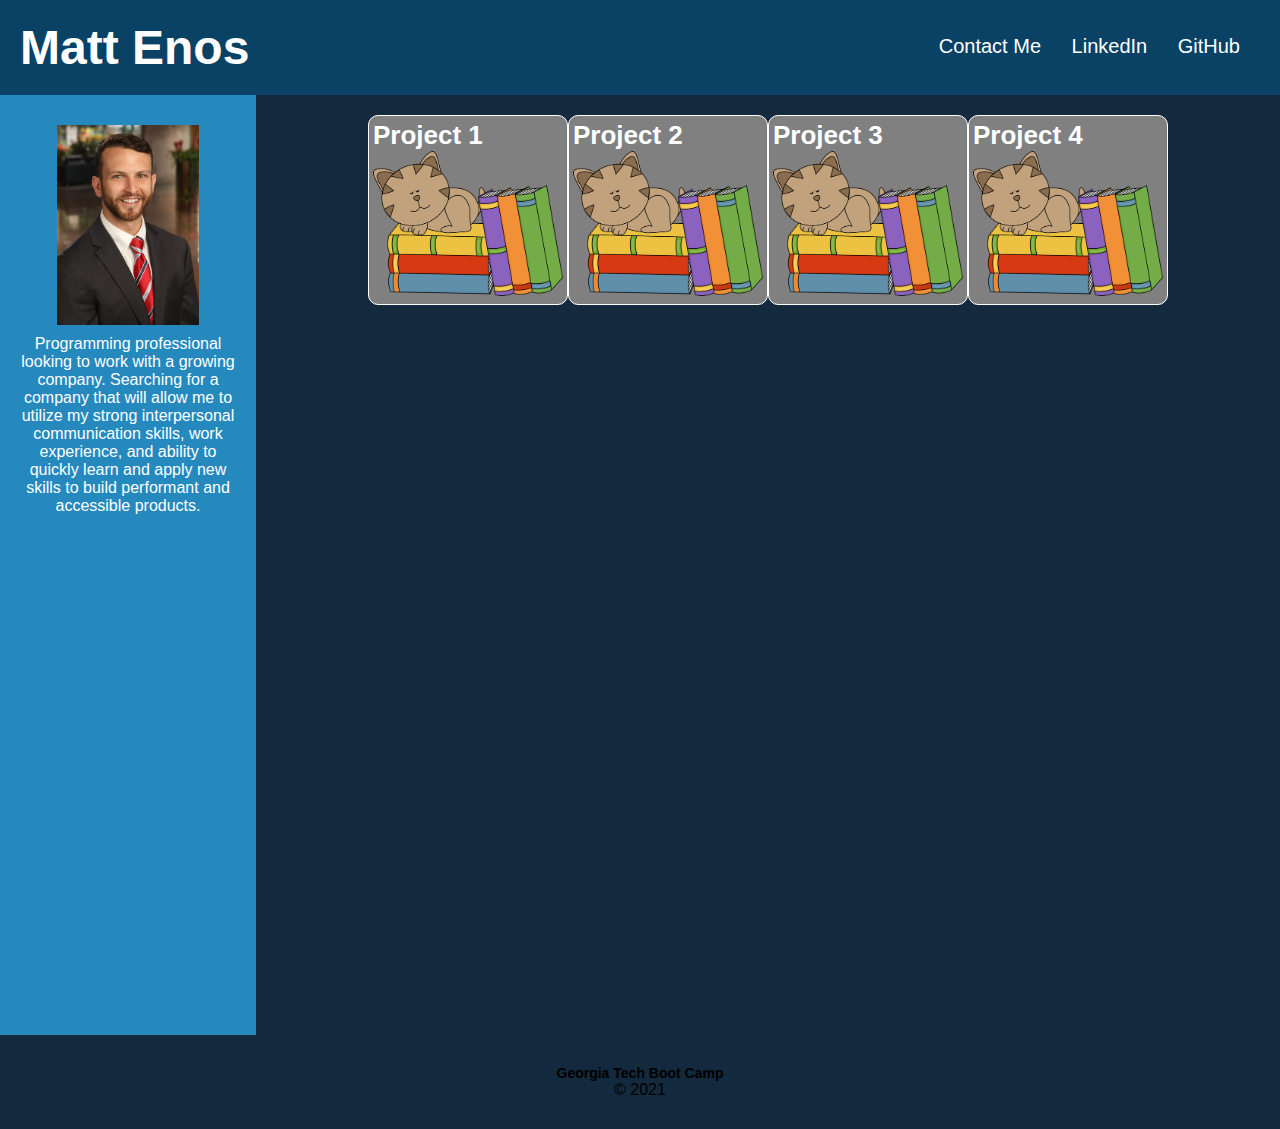
==== index.html @ 9c3402e4 "created .html and .css for HW 02." ====
<!DOCTYPE html>
<html lang="en">

<head>
    <meta charset="UTF-8">
    <meta http-equiv="X-UA-Compatible" content="IE=edge">
    <meta name="viewport" content="width=device-width, initial-scale=1.0">
    <link rel="stylesheet" href="./assets/style.css">
    <title>Matt's Portfolio</title>
</head>

<body>
    <header class="main-header">
        <h1>Matt Enos</h1>
        <div>
            <ul class="portfolio">
                <li>
                    <a href="#Contact-Me">Contact Me</a>
                </li>
                <li>
                    <a href="https://www.linkedin.com/in/matt-enos-2177b815/" class="linkedin"
                        alt="linked in">LinkedIn</a>
                </li>
                <li>
                    <a href="https://github.com/mattenos">GitHub</a>
                </li>
            </ul>
        </div>
    </header>

    <main>
        <aside class="background">
            <img src="./assets/180516_Matt_Enos_302RT.JPG" alt="personal photo" />
            <p>
                Programming professional looking to work with a growing company.
                Searching for a company that will
                allow me
                to utilize my strong interpersonal communication skills, work experience, and ability to quickly
                learn
                and apply new skills to build performant and accessible products.
        </aside>

        <div class="project">
            <section class="card">
                <header>Project 1</header>
                <img src="./assets/book-clip-art-10.png" alt="cat book1" />
            </section>
            <section class="card">
                <header>Project 2</header>
                <img src="./assets/book-clip-art-10.png" alt="cat book2" />
            </section>
            <section class="card">
                <header>Project 3</header>
                <img src="./assets/book-clip-art-10.png" alt="cat book3" />
            </section>
            <section class="card">
                <header>Project 4</header>
                <img src="./assets/book-clip-art-10.png" alt="cat book4" />
            </section>
        </div>

        <div class="footer">
            <h2>Georgia Tech Boot Camp</h2>
            <p>
                &copy; 2021
            </p>
        </div>
    </main>
</body>

</html>
---- assets/style.css ----
* {
    box-sizing: border-box;
    padding: 0;
    margin: 0;
    font-family: 'Trebuchet MS', 'Lucida Sans Unicode', 'Lucida Grande', 'Lucida Sans', Arial, sans-serif;
}    

body {
    background-color: #13293d;
    margin: 0;
}    

main {
    display: f;    
}

a {
    color: #ffffff;
    text-decoration: none;
}    

aside {
    display: flex;
    flex-wrap: wrap;
    justify-content: center;
}

p {
    font-size: 16px;
}  

.background img {
    display: block;
    margin: 10px auto;
    max-width: 150px;
    height: 200px;
    border: 2px;
    align-items: center;
}

.main-header h1 {
    display: inline-block;
    font-size: 48px;
}

.main-header div {
    padding-top: 15px;
    margin-right: 20px;
    float: right;
    font-size: 20px;
}

.main-header div ul li {
    display: inline-block;
    margin-left: 25px;
}


.main-header {
    padding: 20px;
    background-color: #005b8885;
    color: #ffffff;
}    


.background {
    margin-left: 0px;
    padding: 20px;
    float: left;
    width: 20%;
    background-color: #2589bd;
    color: white;
    background-size: 100%;
}    

.background p {
    margin-bottom: 500px;
    text-align: center;
}    

.project {
    flex: 2;
    background-color: #13293d;
    color: white;
    padding: 20px;
    display: flex;
    flex-wrap: wrap;
    justify-content: center;
  }

.card {
    border-style: solid;
    border-width: 1px;
    border-radius: 10px;
    padding: 4px;
    flex: 0 0 200px;
    background-color: grey;
    
  }
  
.card header {
    font-size: 26px;
    font-weight: bolder;
  }
 
.card img {
    width: 100%;
  }

.footer {
    padding: 30px;
    clear: both;
    text-align: center;
}    

.footer h2 {
    font-size: 14px;
}
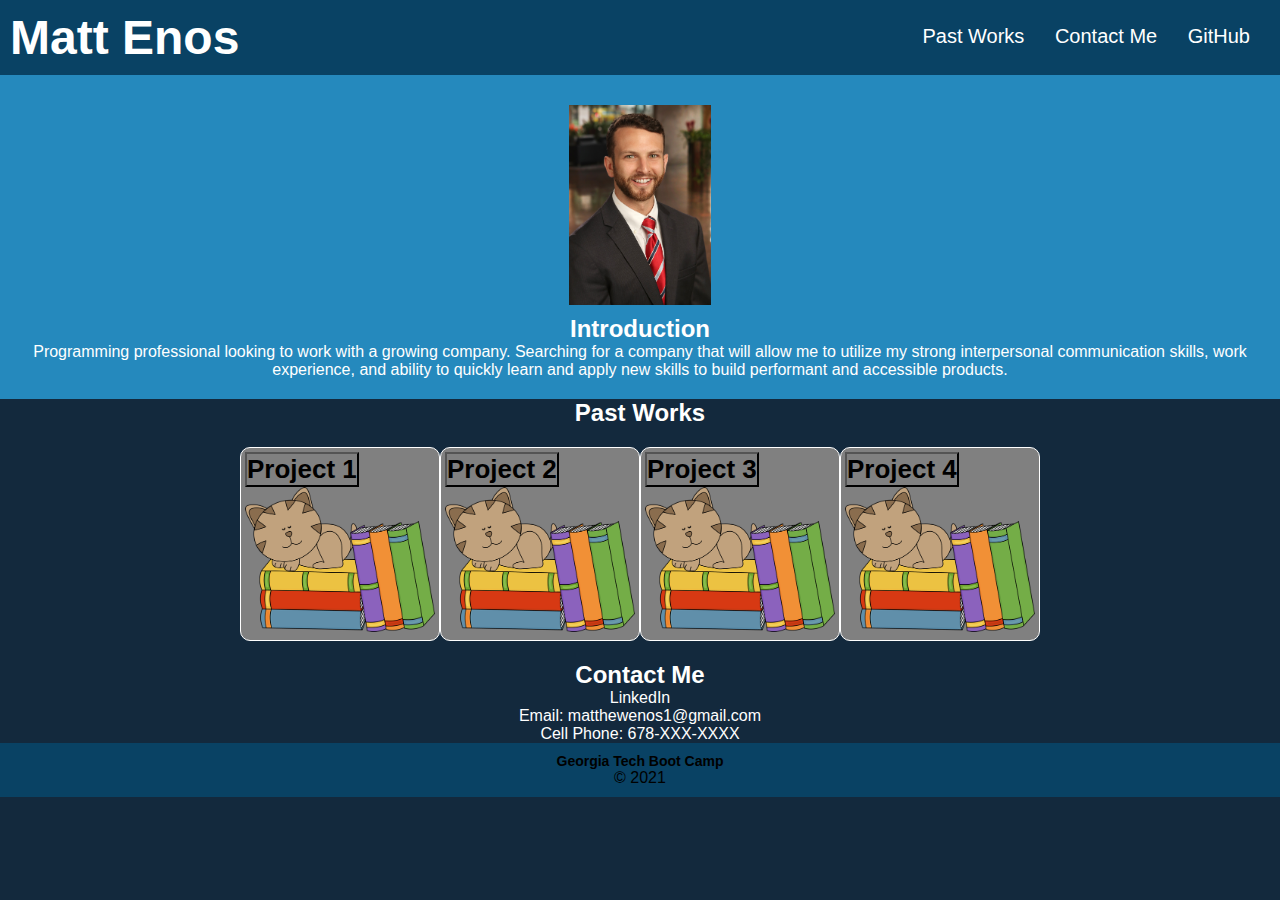
==== commit f7f05582: "additional adjustments to the html and css." ====
--- a/index.html
+++ b/index.html
@@ -15,11 +15,10 @@
         <div>
             <ul class="portfolio">
                 <li>
-                    <a href="#Contact-Me">Contact Me</a>
+                    <a href="#Past-Works">Past Works</a>
                 </li>
                 <li>
-                    <a href="https://www.linkedin.com/in/matt-enos-2177b815/" class="linkedin"
-                        alt="linked in">LinkedIn</a>
+                    <a href="#Contact-Me">Contact Me</a>
                 </li>
                 <li>
                     <a href="https://github.com/mattenos">GitHub</a>
@@ -29,34 +28,47 @@
     </header>
 
     <main>
-        <aside class="background">
-            <img src="./assets/180516_Matt_Enos_302RT.JPG" alt="personal photo" />
-            <p>
-                Programming professional looking to work with a growing company.
-                Searching for a company that will
-                allow me
-                to utilize my strong interpersonal communication skills, work experience, and ability to quickly
-                learn
-                and apply new skills to build performant and accessible products.
-        </aside>
+        <div>
+            <section class="background">
+                <img src="./assets/180516_Matt_Enos_302RT.JPG" alt="personal photo" />
+                <h2>Introduction</h2>
+                <p>
+                    Programming professional looking to work with a growing company.
+                    Searching for a company that will
+                    allow me
+                    to utilize my strong interpersonal communication skills, work experience, and ability to quickly
+                    learn
+                    and apply new skills to build performant and accessible products.
+            </section>
+        </div>
 
+        <h2 id="Past-Works" class="contact">Past Works</h2>
         <div class="project">
             <section class="card">
-                <header>Project 1</header>
+                <button>Project 1</button>
                 <img src="./assets/book-clip-art-10.png" alt="cat book1" />
             </section>
             <section class="card">
-                <header>Project 2</header>
+                <button>Project 2</button>
                 <img src="./assets/book-clip-art-10.png" alt="cat book2" />
             </section>
             <section class="card">
-                <header>Project 3</header>
+                <button>Project 3</button>
                 <img src="./assets/book-clip-art-10.png" alt="cat book3" />
             </section>
             <section class="card">
-                <header>Project 4</header>
+                <button>Project 4</button>
                 <img src="./assets/book-clip-art-10.png" alt="cat book4" />
             </section>
+        </div>
+
+        <div>
+            <section id="Contact-Me" class="contact">
+                <h2>Contact Me</h2>
+                <a href="https://www.linkedin.com/in/matt-enos-2177b815/" class="linkedin" alt="linked in">LinkedIn</a>
+                <br>
+                <div>Email: matthewenos1@gmail.com</div>
+                <div>Cell Phone: 678-XXX-XXXX</div>
         </div>
 
         <div class="footer">
--- a/assets/style.css
+++ b/assets/style.css
@@ -19,10 +19,10 @@
     text-decoration: none;
 }    
 
-aside {
-    display: flex;
-    flex-wrap: wrap;
-    justify-content: center;
+button {
+    font-size: 26px;
+    font-weight: bolder;
+    background-color: inherit;
 }
 
 p {
@@ -36,6 +36,12 @@
     height: 200px;
     border: 2px;
     align-items: center;
+}
+
+.background p {
+    display: flex;
+text-align: center;
+justify-content: center;
 }
 
 .main-header h1 {
@@ -57,26 +63,29 @@
 
 
 .main-header {
-    padding: 20px;
+    padding: 10px;
     background-color: #005b8885;
     color: #ffffff;
 }    
 
 
 .background {
-    margin-left: 0px;
     padding: 20px;
-    float: left;
-    width: 20%;
     background-color: #2589bd;
     color: white;
     background-size: 100%;
 }    
 
-.background p {
-    margin-bottom: 500px;
-    text-align: center;
-}    
+.background h2 {
+    display: flex;
+    flex-wrap: wrap;
+    justify-content: center;
+    align-items: center;
+}
+
+.main-header a:hover {
+   color: hotpink;
+}
 
 .project {
     flex: 2;
@@ -95,7 +104,6 @@
     padding: 4px;
     flex: 0 0 200px;
     background-color: grey;
-    
   }
   
 .card header {
@@ -107,10 +115,16 @@
     width: 100%;
   }
 
+.contact {
+    color: white;
+    text-align: center;
+    }
+
 .footer {
-    padding: 30px;
+    padding: 10px;
     clear: both;
     text-align: center;
+    background-color: #005b8885;
 }    
 
 .footer h2 {
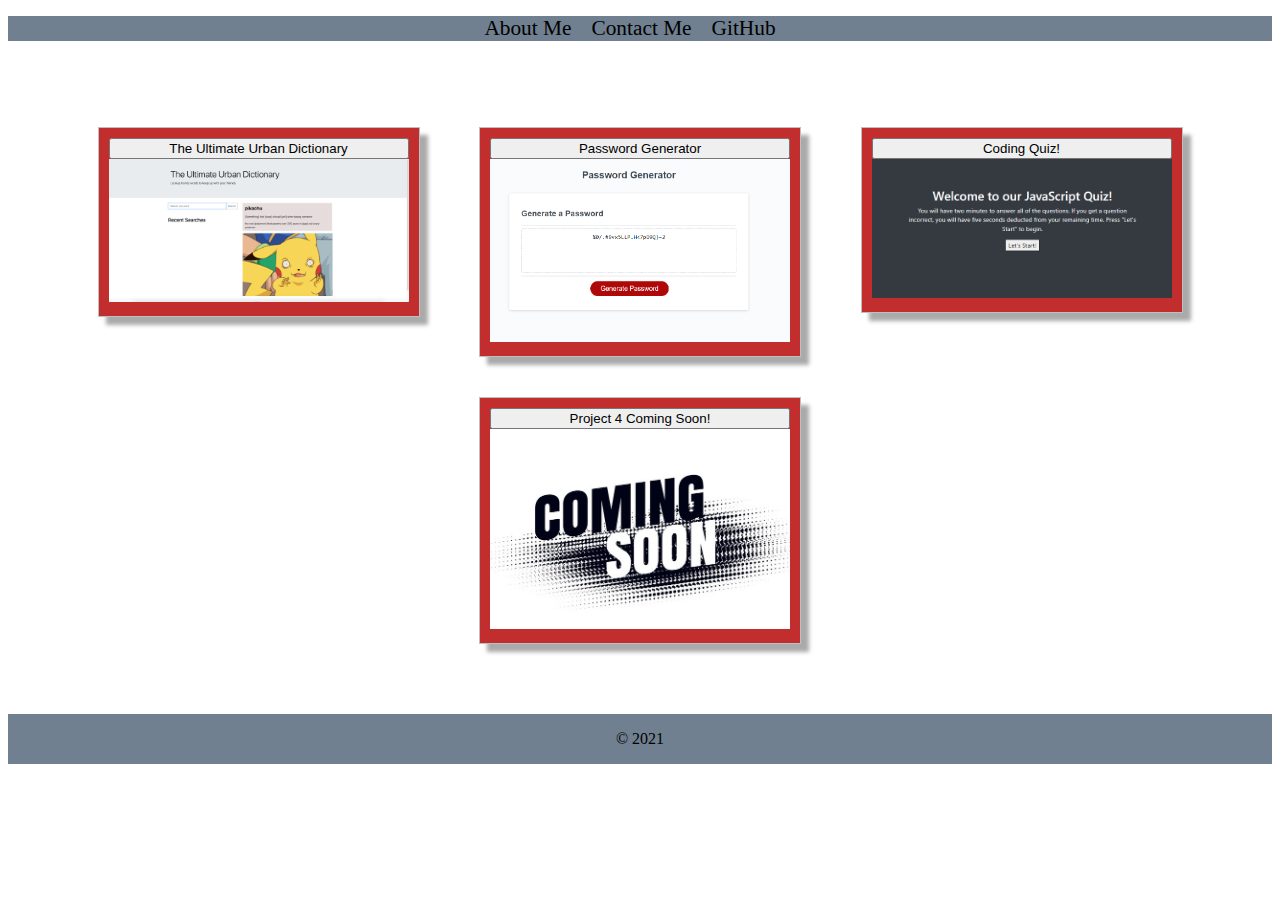
==== commit cba8d45a: "reformatting and adding links to projects that I have completed." ====
--- a/index.html
+++ b/index.html
@@ -5,33 +5,52 @@
     <meta charset="UTF-8">
     <meta http-equiv="X-UA-Compatible" content="IE=edge">
     <meta name="viewport" content="width=device-width, initial-scale=1.0">
-    <link rel="stylesheet" href="./assets/style.css">
+    <link rel="stylesheet" href="https://cdn.jsdelivr.net/npm/bootstrap@5.1.3/dist/css/bootstrap.min.css"
+        integrity="sha384-1BmE4kWBq78iYhFldvKuhfTAU6auU8tT94WrHftjDbrCEXSU1oBoqyl2QvZ6jIW3" crossorigin="anonymous">
+    <link rel="stylesheet" href="./css/style.css">
     <title>Matt's Portfolio</title>
 </head>
 
-<body>
-    <header class="main-header">
-        <h1>Matt Enos</h1>
+
+<body class='bg-dark text-light'>
+    <div>
+        <ul class='nav'>
+            <li><a href="#">About Me</a></li>
+            <li><a href="#">Contact Me</a></li>
+            <li><a href="https://github.com/mattenos">GitHub</a></li>
+        </ul>
+    </div>
+
+    <div class="products bg-dark text-light">
+        <section class="photo card">
+            <form action="https://rwashi690.github.io/Urban_Dictionary_and_Memes/">
+                <button id='project-1'>The Ultimate Urban Dictionary</button>
+                <img src="./imgs/proj_1.png" alt="dictionary-project-thumb" />
+            </form>
+        </section>
+        <section class="photo card">
+            <form action="https://mattenos.github.io/Password-generator-homework-03/">
+                <button id='password'>Password Generator</button>
+                <img src="./imgs/passwordgen.PNG" alt="password-generator-thumb" />
+            </form>
+        </section>
+        <section class="photo card">
+            <form action="https://mattenos.github.io/code-quiz-homework-04/">
+                <button id='quiz'>Coding Quiz!</button>
+                <img src="./imgs/quiz.png" alt="coding-quiz-thumb" />
+            </form>
+        </section>
+        <section class="photo card">
+            <button>Project 4 Coming Soon!</button>
+            <img src="./imgs/coming-soon.jpg" alt="coming-soon-img" />
+        </section>
+    </div>
+
+    <!-- <div>
+        <h2 class='intro-head'>About Me</h2>
         <div>
-            <ul class="portfolio">
-                <li>
-                    <a href="#Past-Works">Past Works</a>
-                </li>
-                <li>
-                    <a href="#Contact-Me">Contact Me</a>
-                </li>
-                <li>
-                    <a href="https://github.com/mattenos">GitHub</a>
-                </li>
-            </ul>
-        </div>
-    </header>
-
-    <main>
-        <div>
-            <section class="background">
-                <img src="./assets/180516_Matt_Enos_302RT.JPG" alt="personal photo" />
-                <h2>Introduction</h2>
+            <img src="./assets/180516_Matt_Enos_302RT.JPG" alt="personal photo" />
+            <div>
                 <p>
                     Programming professional looking to work with a growing company.
                     Searching for a company that will
@@ -39,45 +58,26 @@
                     to utilize my strong interpersonal communication skills, work experience, and ability to quickly
                     learn
                     and apply new skills to build performant and accessible products.
-            </section>
+                    </section>
+            </div>
         </div>
+    </div> -->
 
-        <h2 id="Past-Works" class="contact">Past Works</h2>
-        <div class="project">
-            <section class="card">
-                <button>Project 1</button>
-                <img src="./assets/book-clip-art-10.png" alt="cat book1" />
-            </section>
-            <section class="card">
-                <button>Project 2</button>
-                <img src="./assets/book-clip-art-10.png" alt="cat book2" />
-            </section>
-            <section class="card">
-                <button>Project 3</button>
-                <img src="./assets/book-clip-art-10.png" alt="cat book3" />
-            </section>
-            <section class="card">
-                <button>Project 4</button>
-                <img src="./assets/book-clip-art-10.png" alt="cat book4" />
-            </section>
-        </div>
-
-        <div>
+    <!-- <div>
             <section id="Contact-Me" class="contact">
                 <h2>Contact Me</h2>
                 <a href="https://www.linkedin.com/in/matt-enos-2177b815/" class="linkedin" alt="linked in">LinkedIn</a>
                 <br>
                 <div>Email: matthewenos1@gmail.com</div>
                 <div>Cell Phone: 678-XXX-XXXX</div>
-        </div>
+        </div> -->
 
-        <div class="footer">
-            <h2>Georgia Tech Boot Camp</h2>
-            <p>
-                &copy; 2021
-            </p>
-        </div>
-    </main>
+    <div class="footer h-100">
+        <p>
+            &copy; 2021
+        </p>
+    </div>
+    <!-- </main> -->
 </body>
 
 </html>--- a/css/style.css
+++ b/css/style.css
@@ -0,0 +1,124 @@
+
+a {
+    text-decoration: none;
+    color: black;
+}
+
+a :hover {
+    color: snow;
+}
+
+button {
+    width: 100%;
+}
+.nav {
+    display: flex;
+    flex-wrap: wrap;
+    padding-left: 0;
+    margin-bottom: 10;
+    list-style: none;
+    justify-content: center;
+    background-color: slategray;
+}
+
+.footer {
+    display: flex;
+    flex-wrap: wrap;
+    padding-left: 0;
+    margin-bottom: 10;
+    list-style: none;
+    justify-content: center;
+    background-color: slategray;
+}
+
+.nav li {
+    display: inline-block;
+    padding-right: 20px;
+    align-items: center;
+    font-size: 16pt;
+}
+
+.container {
+    width: 960px;
+    height: 1000px;
+    margin: 50px auto;
+    background: rgba(255, 255, 255, 0.507);
+    border: 5px solid #dddddd;
+}
+
+.photo {
+    padding: 20px 10px;
+    border: 2px solid #bfbfbf;
+    background-color: rgb(194, 46, 46);
+  }
+
+.card {
+    border-style: solid;
+    border-width: 1px;
+    padding: 10px;
+    flex: 0 0 300px;
+    box-shadow: 8px 8px 4px #aaaaaa;
+    margin: 20px;
+  }
+
+.card header {
+    border-radius: 50px 50px 0px 0px;
+    padding: 20px;
+  }
+  
+.card p {
+    text-align: center;
+  }
+  
+.card img {
+    width: 100%;
+  }
+
+.products {
+    flex: 4;
+    background-color: #fff;
+    padding: 50px;
+    display: flex;
+    flex-wrap: wrap;
+    justify-content: space-evenly;
+    align-items: flex-start;
+  }
+
+
+  @media screen and (max-width: 768px) {
+    main,
+    nav {
+      flex-direction: column;
+    }
+    header {
+      background: #772014;
+    }
+    nav,
+    footer {
+      background-color: #bb8588;
+    }
+  }
+
+.background{
+    display: flex;
+    flex-wrap: wrap;
+    justify-content: center;
+  }
+
+.intro-head {
+      display: flex;
+      flex-wrap: wrap;
+      justify-content: center;
+      margin-top: 10px;
+  }
+
+.bio-image{
+    padding: 20px;
+    overflow: hidden;
+    float: left;
+}
+.bio-image img {
+    width: 15%;
+    height: auto;
+    position: relative;
+}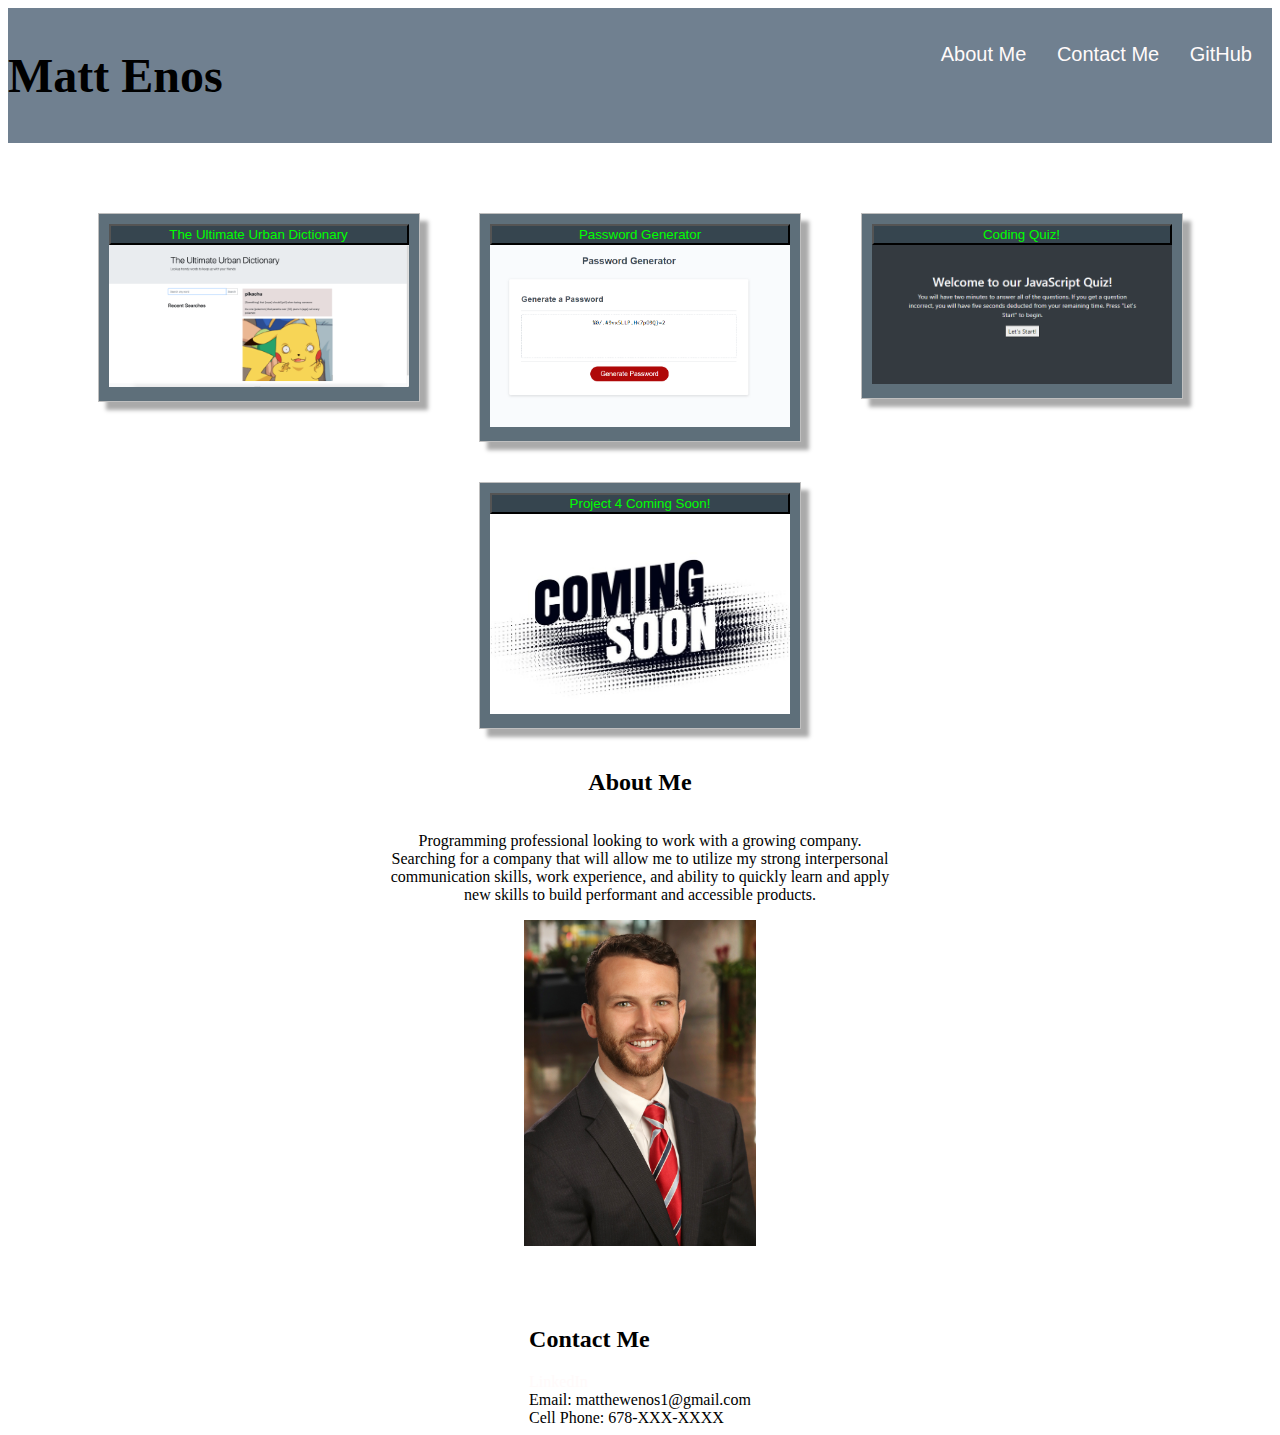
==== commit d2ded268: "refactoring." ====
--- a/index.html
+++ b/index.html
@@ -12,16 +12,19 @@
 </head>
 
 
-<body class='bg-dark text-light'>
-    <div>
-        <ul class='nav'>
-            <li><a href="#">About Me</a></li>
-            <li><a href="#">Contact Me</a></li>
-            <li><a href="https://github.com/mattenos">GitHub</a></li>
-        </ul>
+<body class="main bg-dark text-light">
+    <div class='header'>
+        <h2>Matt Enos</h2>
+        <div>
+            <ul>
+                <li><a href="#intro-title">About Me</a></li>
+                <li><a href="#">Contact Me</a></li>
+                <li><a href="https://github.com/mattenos">GitHub</a></li>
+            </ul>
+        </div>
     </div>
 
-    <div class="products bg-dark text-light">
+    <div class="products">
         <section class="photo card">
             <form action="https://rwashi690.github.io/Urban_Dictionary_and_Memes/">
                 <button id='project-1'>The Ultimate Urban Dictionary</button>
@@ -44,13 +47,10 @@
             <button>Project 4 Coming Soon!</button>
             <img src="./imgs/coming-soon.jpg" alt="coming-soon-img" />
         </section>
-    </div>
 
-    <!-- <div>
-        <h2 class='intro-head'>About Me</h2>
-        <div>
-            <img src="./assets/180516_Matt_Enos_302RT.JPG" alt="personal photo" />
-            <div>
+        <div class='about-me' id="intro-title">
+            <h2>About Me</h2>
+            <div class='intro'>
                 <p>
                     Programming professional looking to work with a growing company.
                     Searching for a company that will
@@ -58,26 +58,22 @@
                     to utilize my strong interpersonal communication skills, work experience, and ability to quickly
                     learn
                     and apply new skills to build performant and accessible products.
-                    </section>
+                </p>
+                <div class="intro-img">
+                    <img src="./imgs/180516_Matt_Enos_302RT.JPG" alt="personal photo" />
+                </div>
             </div>
         </div>
-    </div> -->
+    </div>
 
-    <!-- <div>
-            <section id="Contact-Me" class="contact">
-                <h2>Contact Me</h2>
-                <a href="https://www.linkedin.com/in/matt-enos-2177b815/" class="linkedin" alt="linked in">LinkedIn</a>
-                <br>
-                <div>Email: matthewenos1@gmail.com</div>
-                <div>Cell Phone: 678-XXX-XXXX</div>
-        </div> -->
+    <div class="intro">
+        <div>
+            <h2>Contact Me</h2>
+            <a href="https://www.linkedin.com/in/matt-enos-2177b815/" class="linkedin" alt="linked in">LinkedIn</a>
+            <div>Email: matthewenos1@gmail.com</div>
+            <div>Cell Phone: 678-XXX-XXXX</div>
+        </div>
 
-    <div class="footer h-100">
-        <p>
-            &copy; 2021
-        </p>
-    </div>
-    <!-- </main> -->
 </body>
 
 </html>--- a/css/style.css
+++ b/css/style.css
@@ -1,55 +1,22 @@
-
 a {
     text-decoration: none;
-    color: black;
+    color: snow;
 }
 
 a :hover {
-    color: snow;
+    color: rebeccapurple;
 }
 
 button {
     width: 100%;
-}
-.nav {
-    display: flex;
-    flex-wrap: wrap;
-    padding-left: 0;
-    margin-bottom: 10;
-    list-style: none;
-    justify-content: center;
-    background-color: slategray;
-}
-
-.footer {
-    display: flex;
-    flex-wrap: wrap;
-    padding-left: 0;
-    margin-bottom: 10;
-    list-style: none;
-    justify-content: center;
-    background-color: slategray;
-}
-
-.nav li {
-    display: inline-block;
-    padding-right: 20px;
-    align-items: center;
-    font-size: 16pt;
-}
-
-.container {
-    width: 960px;
-    height: 1000px;
-    margin: 50px auto;
-    background: rgba(255, 255, 255, 0.507);
-    border: 5px solid #dddddd;
+    background-color: #36454F;
+    color: rgb(0, 255, 0);
 }
 
 .photo {
     padding: 20px 10px;
     border: 2px solid #bfbfbf;
-    background-color: rgb(194, 46, 46);
+    background-color: #5e6f7a;
   }
 
 .card {
@@ -59,66 +26,89 @@
     flex: 0 0 300px;
     box-shadow: 8px 8px 4px #aaaaaa;
     margin: 20px;
-  }
+}
 
 .card header {
     border-radius: 50px 50px 0px 0px;
     padding: 20px;
-  }
+}
   
 .card p {
     text-align: center;
-  }
+}
   
 .card img {
     width: 100%;
-  }
+}
 
 .products {
     flex: 4;
-    background-color: #fff;
     padding: 50px;
     display: flex;
     flex-wrap: wrap;
     justify-content: space-evenly;
     align-items: flex-start;
-  }
+}
 
-
-  @media screen and (max-width: 768px) {
-    main,
-    nav {
-      flex-direction: column;
-    }
-    header {
-      background: #772014;
-    }
-    nav,
-    footer {
-      background-color: #bb8588;
-    }
-  }
-
-.background{
+  
+.intro-img img {
+    width: 20%;
+    height: auto;
+    margin: auto;
+    display: block;
+}
+  
+.intro {
     display: flex;
     flex-wrap: wrap;
     justify-content: center;
+    align-content: center;
+    margin-top: 10px;
+}
+  
+.intro p {
+    display: inline-block;
+    align-content: center;
+    max-width: 500px;
+    text-align: center;
+} 
+  
+.about-me h2 {
+    text-align: center;
+}
+  
+.header div {
+    padding-top: 15px;
+    margin-right: 20px;
+    float: right;
+    font-family: 'Gill Sans', 'Gill Sans MT', Calibri, 'Trebuchet MS', sans-serif;
+    font-size: 20px;
+}
+  
+.header div ul li {
+    display: inline-block;
+    margin-left: 25px;
+  } 
+  
+.header h2 {
+    display: inline-block;
+    font-size: 48px;
+  }
+  
+.header {
+    background-color: slategray;
   }
 
-.intro-head {
-      display: flex;
-      flex-wrap: wrap;
-      justify-content: center;
-      margin-top: 10px;
-  }
-
-.bio-image{
-    padding: 20px;
-    overflow: hidden;
-    float: left;
-}
-.bio-image img {
-    width: 15%;
-    height: auto;
-    position: relative;
-}+@media screen and (max-width: 768px) {
+      main,
+      nav {
+        flex-direction: column;
+      }
+      header {
+        background: #772014;
+      }
+      nav,
+      footer {
+        background-color: #bb8588;
+      }
+    }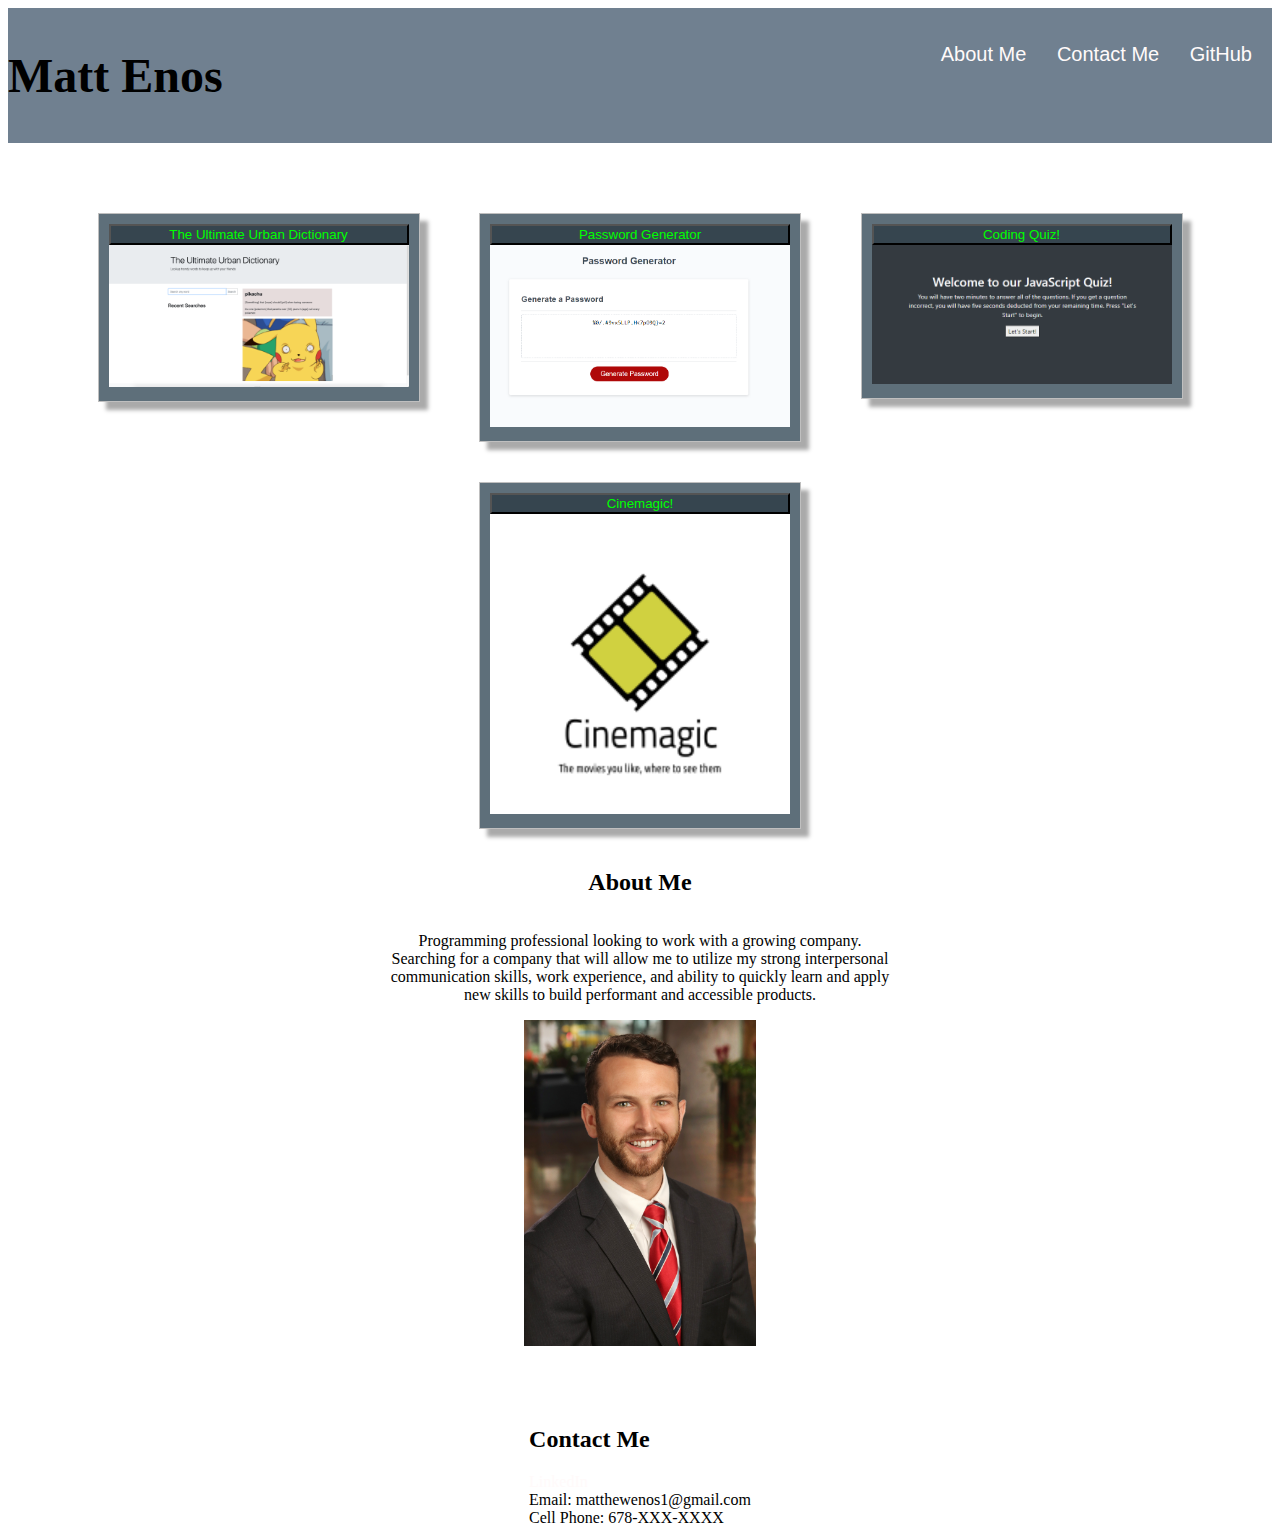
==== commit 9f345d17: "Added project to student portfolio." ====
--- a/index.html
+++ b/index.html
@@ -18,7 +18,7 @@
         <div>
             <ul>
                 <li><a href="#intro-title">About Me</a></li>
-                <li><a href="#">Contact Me</a></li>
+                <li><a href="#Contact-Me">Contact Me</a></li>
                 <li><a href="https://github.com/mattenos">GitHub</a></li>
             </ul>
         </div>
@@ -32,20 +32,22 @@
             </form>
         </section>
         <section class="photo card">
-            <form action="https://mattenos.github.io/Password-generator-homework-03/">
+            <form action="https://mattenos.github.io/password-generator/">
                 <button id='password'>Password Generator</button>
                 <img src="./imgs/passwordgen.PNG" alt="password-generator-thumb" />
             </form>
         </section>
         <section class="photo card">
-            <form action="https://mattenos.github.io/code-quiz-homework-04/">
+            <form action="https://mattenos.github.io/coding-quiz/">
                 <button id='quiz'>Coding Quiz!</button>
                 <img src="./imgs/quiz.png" alt="coding-quiz-thumb" />
             </form>
         </section>
         <section class="photo card">
-            <button>Project 4 Coming Soon!</button>
-            <img src="./imgs/coming-soon.jpg" alt="coming-soon-img" />
+            <form action="https://cinemajik.herokuapp.com/">
+                <button id='quiz'>Cinemagic!</button>
+                <img src="./imgs/cinemagic-unbutu-condensed.png" alt="cinemagic-thumb" />
+            </form>
         </section>
 
         <div class='about-me' id="intro-title">
@@ -68,7 +70,7 @@
 
     <div class="intro">
         <div>
-            <h2>Contact Me</h2>
+            <h2 id="Contact-Me">Contact Me</h2>
             <a href="https://www.linkedin.com/in/matt-enos-2177b815/" class="linkedin" alt="linked in">LinkedIn</a>
             <div>Email: matthewenos1@gmail.com</div>
             <div>Cell Phone: 678-XXX-XXXX</div>
